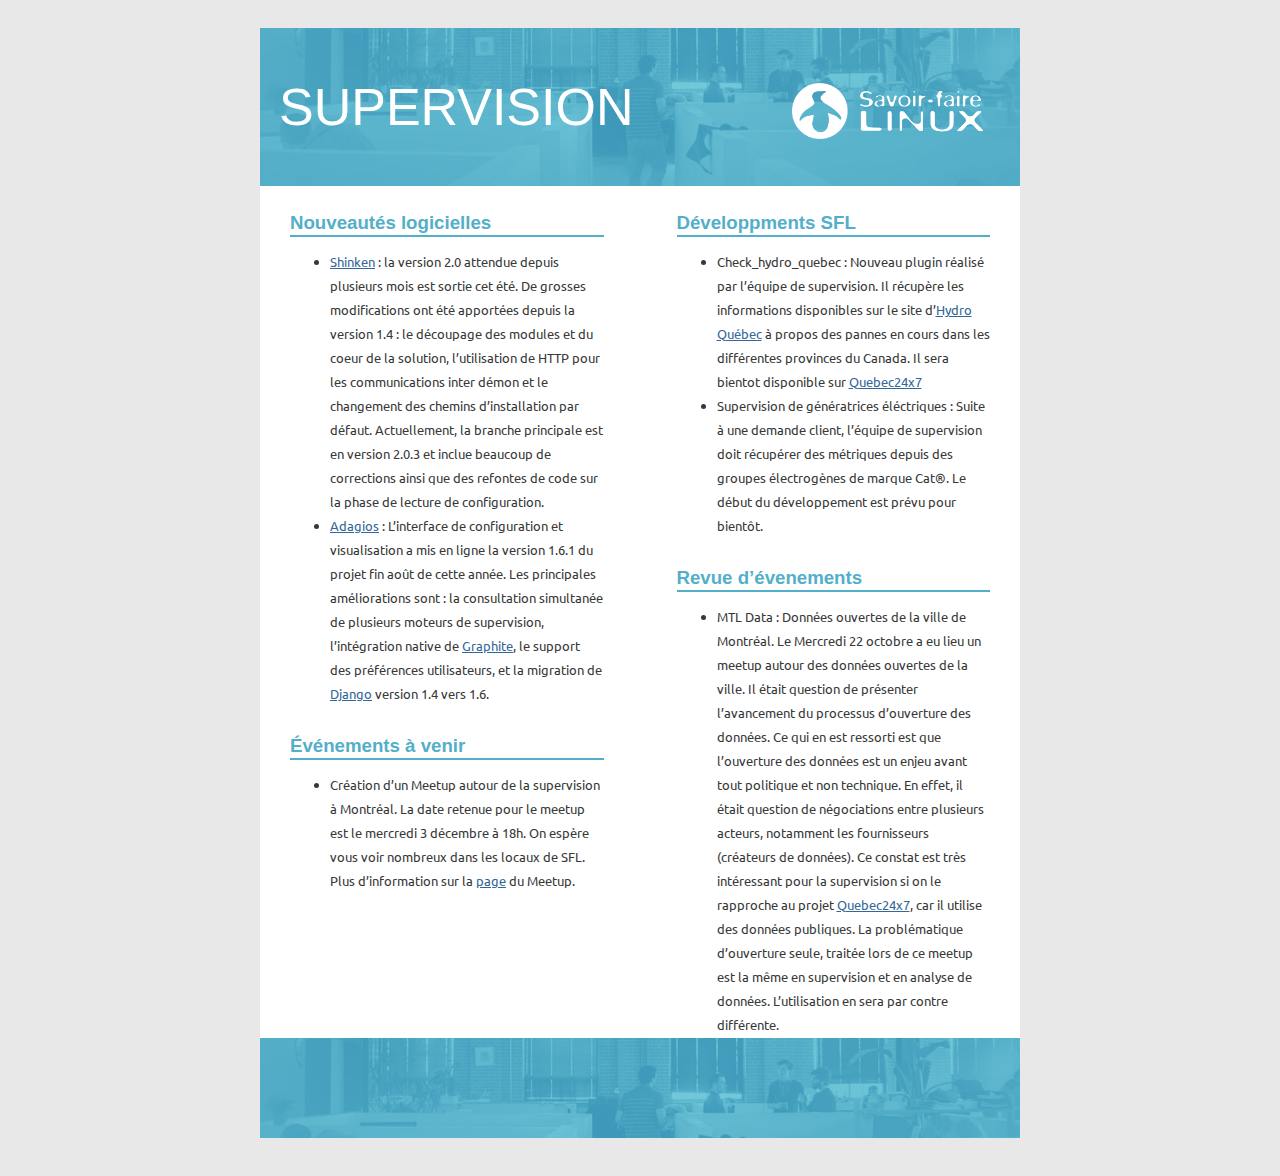
==== archives/2014-11-14/index.html @ c74eed3d "Fix newsletter" ====
<!DOCTYPE html>


<html xmlns="http://www.w3.org/1999/xhtml">
  <head>
    <meta http-equiv="Content-Type" content="text/html; charset=utf-8" />
    <meta name="viewport" content="width=device-width, initial-scale=1.0">
    <title>Nouveautés logicielles &mdash; Sfl Monitoring News 0.1 documentation</title>
    
    <link rel="stylesheet" href="_static/sfl-monitoring-news.css" type="text/css" />
    <link rel="stylesheet" href="_static/pygments.css" type="text/css" />
    
    <script type="text/javascript">
      var DOCUMENTATION_OPTIONS = {
        URL_ROOT:    '',
        VERSION:     '0.1',
        COLLAPSE_INDEX: false,
        FILE_SUFFIX: '.html',
        HAS_SOURCE:  true
      };
    </script>
    <script type="text/javascript" src="_static/jquery.js"></script>
    <script type="text/javascript" src="_static/underscore.js"></script>
    <script type="text/javascript" src="_static/doctools.js"></script>
    <link rel="shortcut icon" href="_static/sfl.ico"/>
    <link rel="top" title="Sfl Monitoring News 0.1 documentation" href="#" />
    <link rel="stylesheet" type="text/css" href="http://fonts.googleapis.com/css?family=Ubuntu:regular,bold&subset=Latin">

  </head>
  <body>
    <div class="header" style="position: relative; left: 0; top: 0;">
        <img src="_static/header.jpg" alt="header" width="100%" style="position: relative; top: 0; left: 0;">
        <div style="position: absolute; top: 50%; left: 2.5%;">SUPERVISION</div>
        <img src="_static/sfl.png" height="35%" alt="Savoir-Faire Linux" style="position: absolute; top: 35%; left: 70%;">
    </div>
    <div class="related">
      <h3>Navigation</h3>
      <ul>
        <li class="right" style="margin-right: 10px">
          <a href="genindex.html" title="General Index"
             accesskey="I">index</a></li>
        <li><a href="#">Sfl Monitoring News 0.1 documentation</a> &raquo;</li> 
      </ul>
    </div>
    <div class="document">
            <div class="body">
                
  <div class="section" id="nouveautes-logicielles">
<h1>Nouveautés logicielles<a class="headerlink" href="#nouveautes-logicielles" title="Permalink to this headline">¶</a></h1>
<ul class="simple">
<li><a class="reference external" href="http://www.shinken-monitoring.org">Shinken</a> : la version 2.0 attendue depuis plusieurs mois est sortie cet été.
De grosses modifications ont été apportées depuis la version 1.4 : le découpage
des modules et du coeur de la solution, l&#8217;utilisation de HTTP pour les
communications inter démon et le changement des chemins d&#8217;installation
par défaut. Actuellement, la branche principale est en version 2.0.3 et inclue
beaucoup de corrections ainsi que des refontes de code sur la phase de lecture
de configuration.</li>
<li><a class="reference external" href="http://adagios.org">Adagios</a> : L&#8217;interface de configuration et visualisation a mis en ligne la
version 1.6.1 du projet fin août de cette année. Les principales améliorations
sont : la consultation simultanée de plusieurs moteurs de supervision, l&#8217;intégration
native de <a class="reference external" href="https://github.com/graphite-project/graphite-web">Graphite</a>, le support des préférences utilisateurs, et la migration
de <a class="reference external" href="https://www.djangoproject.com">Django</a> version 1.4 vers 1.6.</li>
</ul>
</div>
<div class="section" id="evenements-a-venir">
<h1>Événements à venir<a class="headerlink" href="#evenements-a-venir" title="Permalink to this headline">¶</a></h1>
<ul class="simple">
<li>Création d&#8217;un Meetup autour de la supervision à Montréal. La date retenue pour
le meetup est le mercredi 3 décembre à 18h. On espère vous voir nombreux dans
les locaux de SFL. Plus d&#8217;information sur la <a class="reference external" href="http://www.meetup.com/Montreal-Monitoring">page</a> du Meetup.</li>
</ul>
<br/>
<br/>
<br/>
<br/>
<br/></div>
<div class="section" id="developpments-sfl">
<h1>Développments SFL<a class="headerlink" href="#developpments-sfl" title="Permalink to this headline">¶</a></h1>
<ul class="simple">
<li>Check_hydro_quebec : Nouveau plugin réalisé par l&#8217;équipe de supervision. Il
récupère les informations disponibles sur le site d&#8217;<a class="reference external" href="http://pannes.hydroquebec.com/pannes/bilan-interruptions-service">Hydro Québec</a> à propos
des pannes en cours dans les différentes provinces du Canada. Il sera bientot
disponible sur <a class="reference external" href="http://quebec247.org">Quebec24x7</a></li>
<li>Supervision de génératrices éléctriques : Suite à une demande client, l&#8217;équipe
de supervision doit récupérer des métriques depuis des groupes électrogènes de
marque Cat®. Le début du développement est prévu pour bientôt.</li>
</ul>
</div>
<div class="section" id="revue-d-evenements">
<h1>Revue d&#8217;évenements<a class="headerlink" href="#revue-d-evenements" title="Permalink to this headline">¶</a></h1>
<ul class="simple">
<li>MTL Data : Données ouvertes de la ville de Montréal. Le Mercredi 22 octobre
a eu lieu un meetup autour des données ouvertes de la ville. Il était question
de présenter l&#8217;avancement du processus d&#8217;ouverture des données. Ce qui en est
ressorti est que l&#8217;ouverture des données est un enjeu avant tout politique et
non technique. En effet, il était question de négociations entre plusieurs
acteurs, notamment les fournisseurs (créateurs de données). Ce constat est
très intéressant pour la supervision si on le rapproche au projet <a class="reference external" href="http://quebec247.org">Quebec24x7</a>,
car il utilise des données publiques. La problématique d&#8217;ouverture seule,
traitée lors de ce meetup est la même en supervision et en analyse de
données. L&#8217;utilisation en sera par contre différente.</li>
</ul>
</div>


            </div>
    </div>
    <div class="related">
      <h3>Navigation</h3>
      <ul>
        <li class="right" style="margin-right: 10px">
          <a href="genindex.html" title="General Index"
             >index</a></li>
        <li><a href="#">Sfl Monitoring News 0.1 documentation</a> &raquo;</li> 
      </ul>
    </div>
    <div class="footer">
        <img src="_static/header.jpg" alt="header" width="100%" aligh: "top">
    </div>
  </body>
</html>
---- archives/2014-11-14/_static/sfl-monitoring-news.css ----
/*
 * sfl-monitoring-news.css
 * ~~~~~~~~~~~~
 *
 * :copyright: Copyright 2014 by Savoir-Faire Linux inc.
 * :copyright: Copyright 2012 by Caktus Consulting Group.
 * :license: BSD, see LICENSE for details.
 *
 * Adapted from the Sphinx basic theme BSD licensed by the Sphinx team
 */
/* Semantic Grid System
================================================== */
body {
  width: 100%;
  *zoom: 1;
  max-width:950px;
  margin-right:auto;
  margin-left:auto;
}
body:before,
body:after {
  content: "";
  display: table;
}
body:after {
  clear: both;
}
/* -- globals ----------------------------------------------------------- */
body {
  font-family: Ubuntu, sans-serif;
  font-size: 13px;
  line-height: 24px;
  color: #383838;
  background-color: #e8e8e8;
}
h1,
h2,
h3,
h4,
h5,
h6 {
  margin: 0;
  color: #53AFC9;
  font-family: Ubuntu Light, sans-serif;
  font-size: 14pt;
}
h1:after
{
    content:' ';
    display:block;
    border:1px solid #53AFC9;
}
a {
  color: #369;
}
a.active,
a:hover {
  color: #9ec16c;
}
/* -- main layout ----------------------------------------------------------- */
div.document {
  width: 80%;
  min-width: 480px;
  margin: 0px auto 0 auto;
  background-color: white;
  padding-top: 10px;

  -webkit-column-count: 2; /* Chrome, Safari, Opera */
  -moz-column-count: 2; /* Firefox */
  column-count: 2;
}
div.section {
    padding-top: 15px;
}

div.documentwrapper {
  display: inline;
  float: left;
  width: 83.33333333333334%;
  margin: 0 0%;
  background-color: #f8f8f8;
  padding-top: 10px;
}
div.bodywrapper {
  margin: 0;
}
div.body {
  padding: 0px 30px;
}
div.clearer {
  clear: both;
}
div.header{
  width: 80%;
  min-width: 480px;
  margin: 20px auto 0px auto;
  font-size: 400%;
  line-height: 0px;
  text-align: right;
  color: white;
  font-family: Ubuntu Light, sans-serif;
}
div.footer {
  width: 80%;
  max-height: 100px;
  min-width: 480px;
  margin: 0px auto 30px auto;
  font-size: 14px;
  text-align: right;
  overflow: hidden;
}
/* -- relbar ---------------------------------------------------------------- */
div.related {
  visibility: hidden;
  display: none;
}
/* -- general body styles --------------------------------------------------- */
a.headerlink {
  visibility: hidden;
}
h1:hover > a.headerlink,
h2:hover > a.headerlink,
h3:hover > a.headerlink,
h4:hover > a.headerlink,
h5:hover > a.headerlink,
h6:hover > a.headerlink,
dt:hover > a.headerlink {
  visibility: visible;
}
div.body p.caption {
  text-align: inherit;
}
div.body td {
  text-align: left;
}
.field-list ul {
  padding-left: 1em;
}
.first {
  margin-top: 0 !important;
}
p.rubric {
  margin-top: 30px;
  font-weight: bold;
}
img.align-left,
.figure.align-left,
object.align-left {
  clear: left;
  float: left;
  margin-right: 1em;
}
img.align-right,
.figure.align-right,
object.align-right {
  clear: right;
  float: right;
  margin-left: 1em;
}
img.align-center,
.figure.align-center,
object.align-center {
  display: block;
  margin-left: auto;
  margin-right: auto;
}
.align-left {
  text-align: left;
}
.align-center {
  text-align: center;
}
.align-right {
  text-align: right;
}
div.body p.centered {
  text-align: center;
  margin-top: 25px;
}
/* -- other body styles ----------------------------------------------------- */
ol.arabic {
  list-style: decimal;
}
ol.loweralpha {
  list-style: lower-alpha;
}
ol.upperalpha {
  list-style: upper-alpha;
}
ol.lowerroman {
  list-style: lower-roman;
}
ol.upperroman {
  list-style: upper-roman;
}
dl {
  margin-bottom: 15px;
}
dd p {
  margin-top: 0px;
}
dd ul,
dd table {
  margin-bottom: 10px;
}
dd {
  margin-top: 3px;
  margin-bottom: 10px;
  margin-left: 30px;
}
dt:target,
.highlighted {
  background-color: #fbe54e;
}
dl.glossary dt {
  font-weight: bold;
  font-size: 1.1em;
}
.field-list ul {
  margin: 0;
  padding-left: 1em;
}
.field-list p {
  margin: 0;
}
.refcount {
  color: #060;
}
.optional {
  font-size: 1.3em;
}
.versionmodified {
  font-style: italic;
}
.system-message {
  background-color: #fda;
  padding: 5px;
  border: 3px solid red;
}
.footnote:target {
  background-color: #ffa;
}
.line-block {
  display: block;
  margin-top: 1em;
  margin-bottom: 1em;
}
.line-block .line-block {
  margin-top: 0;
  margin-bottom: 0;
  margin-left: 1.5em;
}
.guilabel,
.menuselection {
  font-family: sans-serif;
}
.accelerator {
  text-decoration: underline;
}
.classifier {
  font-style: oblique;
}
abbr,
acronym {
  border-bottom: dotted 1px;
  cursor: help;
}
/* -- code displays --------------------------------------------------------- */
pre {
  overflow: auto;
  overflow-y: hidden;
  /* fixes display issues on Chrome browsers */

}
td.linenos pre {
  padding: 5px 0px;
  border: 0;
  background-color: transparent;
  color: #aaa;
}
table.highlighttable {
  margin-left: 0.5em;
}
table.highlighttable td {
  padding: 0 0.5em 0 0.5em;
}
tt.descname {
  background-color: transparent;
  font-weight: bold;
  font-size: 1.2em;
}
tt.descclassname {
  background-color: transparent;
}
tt.xref,
a tt {
  background-color: transparent;
  font-weight: bold;
}
h1 tt,
h2 tt,
h3 tt,
h4 tt,
h5 tt,
h6 tt {
  background-color: transparent;
}
.viewcode-link {
  float: right;
}
.viewcode-back {
  float: right;
  font-family: sans-serif;
}
div.viewcode-block:target {
  margin: -1px -10px;
  padding: 0 10px;
}
div.highlight pre,
div.highlight-python pre {
  background: none repeat scroll 0 0 #F0F0F0;
  border: solid 1px #ccc;
  padding: 5px;
  -webkit-border-radius: 5px;
  -moz-border-radius: 5px;
  border-radius: 5px;
}

/* -- printout stylesheet --------------------------------------------------- */
@media print {
}
---- archives/2014-11-14/_static/pygments.css ----
.highlight .hll { background-color: #ffffcc }
.highlight  { background: #eeffcc; }
.highlight .c { color: #408090; font-style: italic } /* Comment */
.highlight .err { border: 1px solid #FF0000 } /* Error */
.highlight .k { color: #007020; font-weight: bold } /* Keyword */
.highlight .o { color: #666666 } /* Operator */
.highlight .cm { color: #408090; font-style: italic } /* Comment.Multiline */
.highlight .cp { color: #007020 } /* Comment.Preproc */
.highlight .c1 { color: #408090; font-style: italic } /* Comment.Single */
.highlight .cs { color: #408090; background-color: #fff0f0 } /* Comment.Special */
.highlight .gd { color: #A00000 } /* Generic.Deleted */
.highlight .ge { font-style: italic } /* Generic.Emph */
.highlight .gr { color: #FF0000 } /* Generic.Error */
.highlight .gh { color: #000080; font-weight: bold } /* Generic.Heading */
.highlight .gi { color: #00A000 } /* Generic.Inserted */
.highlight .go { color: #333333 } /* Generic.Output */
.highlight .gp { color: #c65d09; font-weight: bold } /* Generic.Prompt */
.highlight .gs { font-weight: bold } /* Generic.Strong */
.highlight .gu { color: #800080; font-weight: bold } /* Generic.Subheading */
.highlight .gt { color: #0044DD } /* Generic.Traceback */
.highlight .kc { color: #007020; font-weight: bold } /* Keyword.Constant */
.highlight .kd { color: #007020; font-weight: bold } /* Keyword.Declaration */
.highlight .kn { color: #007020; font-weight: bold } /* Keyword.Namespace */
.highlight .kp { color: #007020 } /* Keyword.Pseudo */
.highlight .kr { color: #007020; font-weight: bold } /* Keyword.Reserved */
.highlight .kt { color: #902000 } /* Keyword.Type */
.highlight .m { color: #208050 } /* Literal.Number */
.highlight .s { color: #4070a0 } /* Literal.String */
.highlight .na { color: #4070a0 } /* Name.Attribute */
.highlight .nb { color: #007020 } /* Name.Builtin */
.highlight .nc { color: #0e84b5; font-weight: bold } /* Name.Class */
.highlight .no { color: #60add5 } /* Name.Constant */
.highlight .nd { color: #555555; font-weight: bold } /* Name.Decorator */
.highlight .ni { color: #d55537; font-weight: bold } /* Name.Entity */
.highlight .ne { color: #007020 } /* Name.Exception */
.highlight .nf { color: #06287e } /* Name.Function */
.highlight .nl { color: #002070; font-weight: bold } /* Name.Label */
.highlight .nn { color: #0e84b5; font-weight: bold } /* Name.Namespace */
.highlight .nt { color: #062873; font-weight: bold } /* Name.Tag */
.highlight .nv { color: #bb60d5 } /* Name.Variable */
.highlight .ow { color: #007020; font-weight: bold } /* Operator.Word */
.highlight .w { color: #bbbbbb } /* Text.Whitespace */
.highlight .mf { color: #208050 } /* Literal.Number.Float */
.highlight .mh { color: #208050 } /* Literal.Number.Hex */
.highlight .mi { color: #208050 } /* Literal.Number.Integer */
.highlight .mo { color: #208050 } /* Literal.Number.Oct */
.highlight .sb { color: #4070a0 } /* Literal.String.Backtick */
.highlight .sc { color: #4070a0 } /* Literal.String.Char */
.highlight .sd { color: #4070a0; font-style: italic } /* Literal.String.Doc */
.highlight .s2 { color: #4070a0 } /* Literal.String.Double */
.highlight .se { color: #4070a0; font-weight: bold } /* Literal.String.Escape */
.highlight .sh { color: #4070a0 } /* Literal.String.Heredoc */
.highlight .si { color: #70a0d0; font-style: italic } /* Literal.String.Interpol */
.highlight .sx { color: #c65d09 } /* Literal.String.Other */
.highlight .sr { color: #235388 } /* Literal.String.Regex */
.highlight .s1 { color: #4070a0 } /* Literal.String.Single */
.highlight .ss { color: #517918 } /* Literal.String.Symbol */
.highlight .bp { color: #007020 } /* Name.Builtin.Pseudo */
.highlight .vc { color: #bb60d5 } /* Name.Variable.Class */
.highlight .vg { color: #bb60d5 } /* Name.Variable.Global */
.highlight .vi { color: #bb60d5 } /* Name.Variable.Instance */
.highlight .il { color: #208050 } /* Literal.Number.Integer.Long */
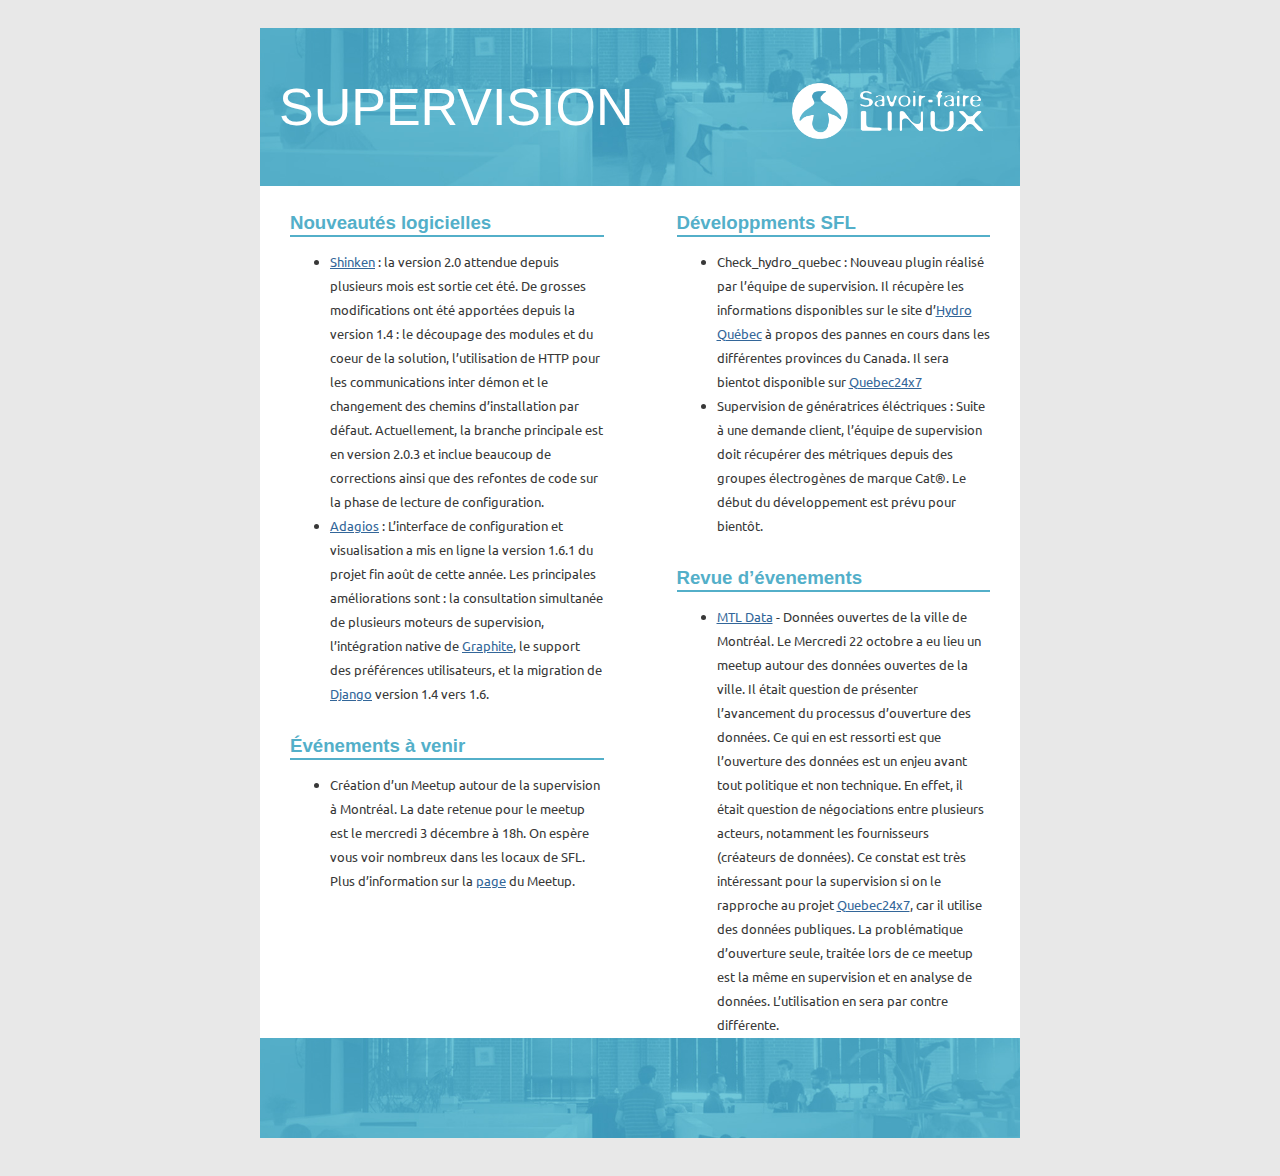
==== commit f0afbb5c: "Fix newsletter" ====
--- a/archives/2014-11-14/index.html
+++ b/archives/2014-11-14/index.html
@@ -90,7 +90,7 @@
 <div class="section" id="revue-d-evenements">
 <h1>Revue d&#8217;évenements<a class="headerlink" href="#revue-d-evenements" title="Permalink to this headline">¶</a></h1>
 <ul class="simple">
-<li>MTL Data : Données ouvertes de la ville de Montréal. Le Mercredi 22 octobre
+<li><a class="reference external" href="http://www.meetup.com/mtldata/events/211874062/">MTL Data</a> - Données ouvertes de la ville de Montréal. Le Mercredi 22 octobre
 a eu lieu un meetup autour des données ouvertes de la ville. Il était question
 de présenter l&#8217;avancement du processus d&#8217;ouverture des données. Ce qui en est
 ressorti est que l&#8217;ouverture des données est un enjeu avant tout politique et
